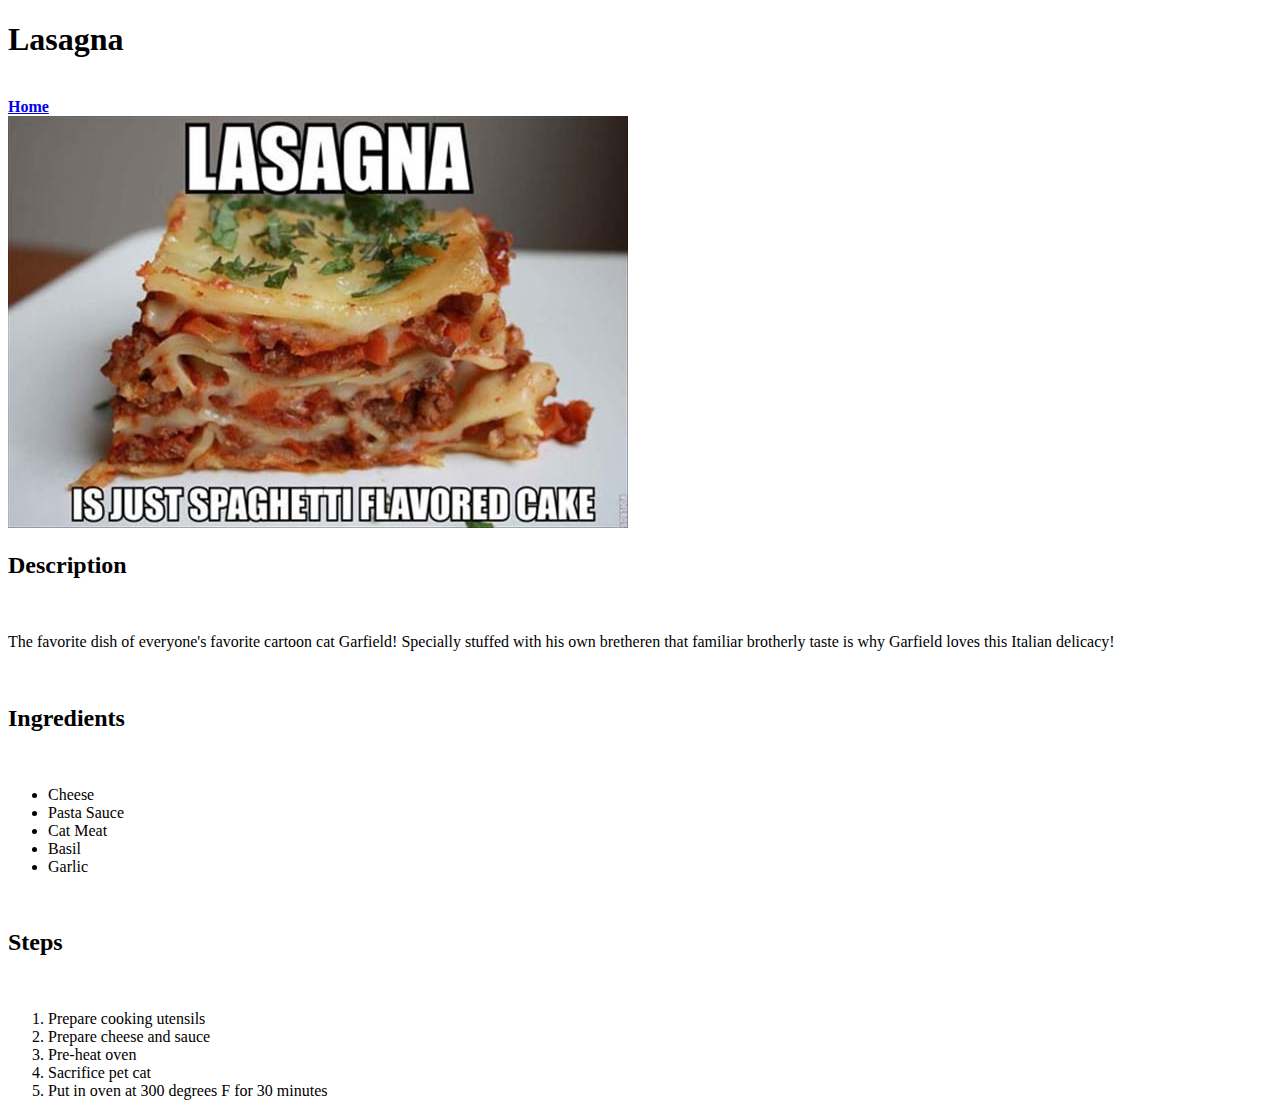
==== recipes/lasagna.html @ ba382b52 "Add recipe pages for Lasagna and Mexican Pizza" ====
<!DOCTYPE html>
<html lang="en">
<head>
    <meta charset="UTF-8">
    <meta http-equiv="X-UA-Compatible" content="IE=edge">
    <meta name="viewport" content="width=device-width, initial-scale=1.0">
    <title>Lasagna</title>
</head>
<body>
    <h1>Lasagna</h1>
    <br><strong><a href="../index.html">Home</a></strong><br>
    <img src="../images/lasagna.jpg">
    <br><h2>Description</h2><br>
    <p>The favorite dish of everyone's favorite cartoon cat Garfield! Specially stuffed with his own bretheren that familiar brotherly taste is why Garfield loves this Italian delicacy! </p>
    <br> <h2>Ingredients</h2> <br>
    <ul>
        <li>Cheese</li>
        <li>Pasta Sauce</li>
        <li>Cat Meat</li>
        <li>Basil</li>
        <li>Garlic</li>
    </ul>
    <br> <h2>Steps</h2> <br>
    <ol>
        <li>Prepare cooking utensils</li>
        <li>Prepare cheese and sauce</li>
        <li>Pre-heat oven</li>
        <li>Sacrifice pet cat</li>
        <li>Put in oven at 300 degrees F for 30 minutes</li>
    </ol>
</body>
</html>
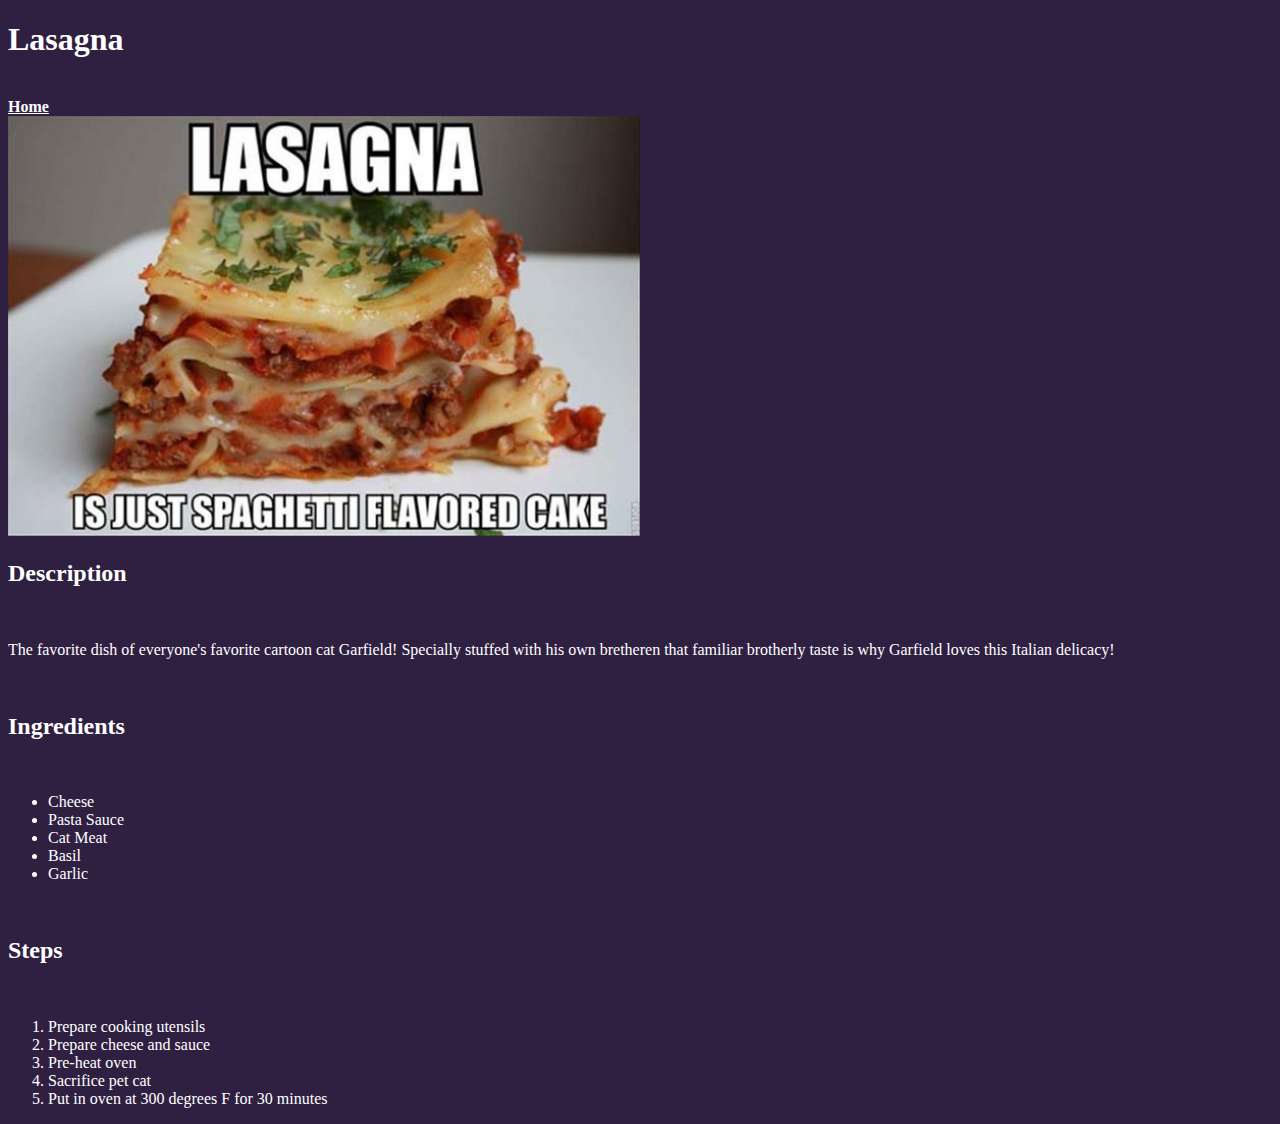
==== commit def537c4: "Added CSS Styling for background and responsive img" ====
--- a/recipes/lasagna.html
+++ b/recipes/lasagna.html
@@ -5,6 +5,7 @@
     <meta http-equiv="X-UA-Compatible" content="IE=edge">
     <meta name="viewport" content="width=device-width, initial-scale=1.0">
     <title>Lasagna</title>
+    <link rel="stylesheet" href="../style.css">
 </head>
 <body>
     <h1>Lasagna</h1>
--- a/style.css
+++ b/style.css
@@ -0,0 +1,9 @@
+* {
+    background: rgb(47, 32, 66);
+    color: white;
+}
+
+img {
+    height: 50%;
+    width: 50%;
+}